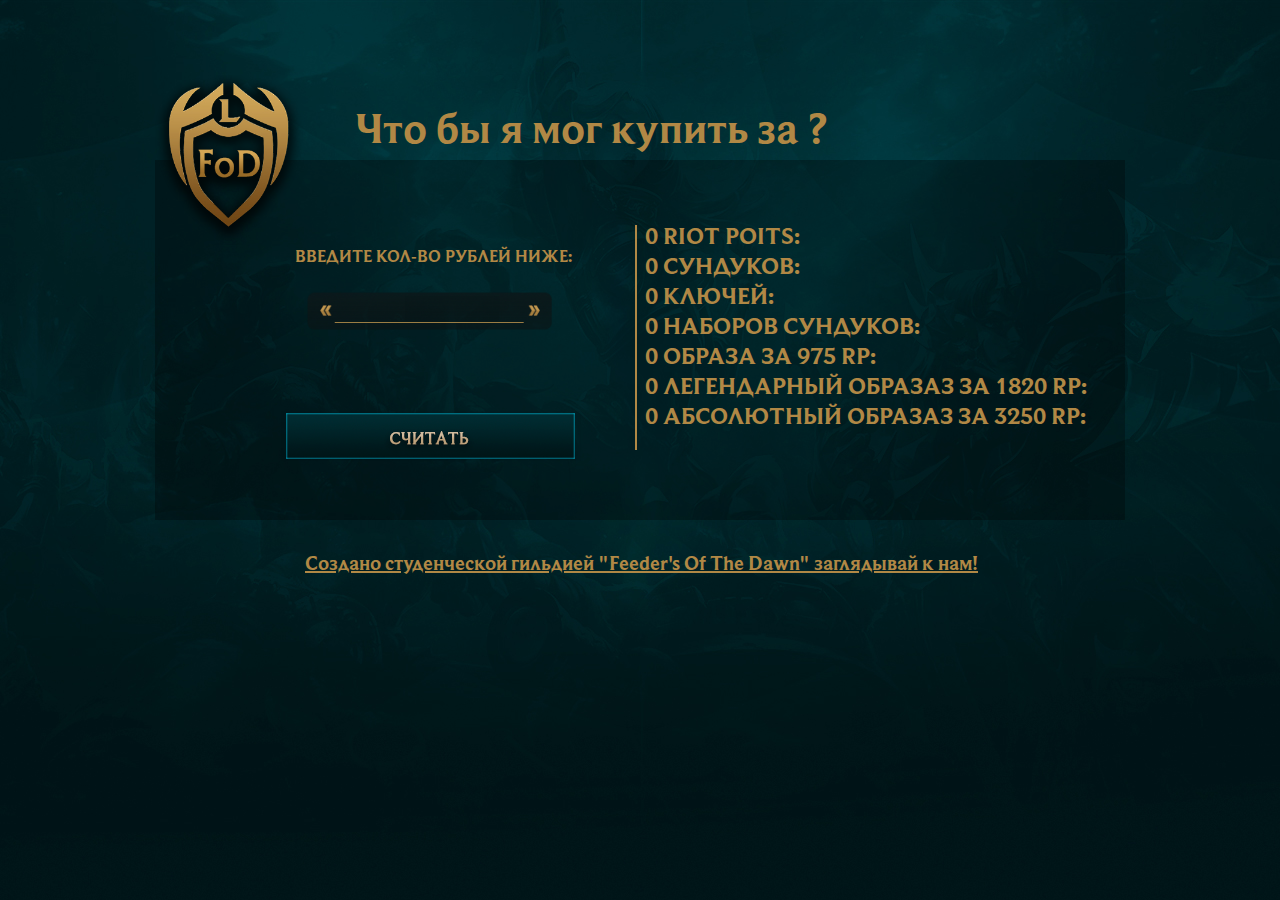
==== index.html @ b9ad7c60 "load release Version V 1.0" ====
<!DOCTYPE html>
<html>
<head>
	<title>Сколько я мог бы купить за?</title>
	<meta charset="utf-8">
	<link rel="stylesheet" type="text/css" href="css/main.css">
	<link rel="stylesheet" type="text/css" href="css/fonts.css">
	<link rel="icon" type="image/png" href="favicon.png"/>
	<script src="main.js"></script>

<!-- Yandex.Metrika counter -->
<script type="text/javascript">
    (function (d, w, c) {
        (w[c] = w[c] || []).push(function() {
            try {
                w.yaCounter37372175 = new Ya.Metrika({
                    id:37372175,
                    clickmap:true,
                    trackLinks:true,
                    accurateTrackBounce:true,
                    webvisor:true,
                    trackHash:true
                });
            } catch(e) { }
        });

        var n = d.getElementsByTagName("script")[0],
            s = d.createElement("script"),
            f = function () { n.parentNode.insertBefore(s, n); };
        s.type = "text/javascript";
        s.async = true;
        s.src = "https://mc.yandex.ru/metrika/watch.js";

        if (w.opera == "[object Opera]") {
            d.addEventListener("DOMContentLoaded", f, false);
        } else { f(); }
    })(document, window, "yandex_metrika_callbacks");
</script>
<noscript><div><img src="https://mc.yandex.ru/watch/37372175" style="position:absolute; left:-9999px;" alt="" /></div></noscript>
<!-- /Yandex.Metrika counter -->
<script>
  (function(i,s,o,g,r,a,m){i['GoogleAnalyticsObject']=r;i[r]=i[r]||function(){
  (i[r].q=i[r].q||[]).push(arguments)},i[r].l=1*new Date();a=s.createElement(o),
  m=s.getElementsByTagName(o)[0];a.async=1;a.src=g;m.parentNode.insertBefore(a,m)
  })(window,document,'script','https://www.google-analytics.com/analytics.js','ga');

  ga('create', 'UA-57283725-4', 'auto');
  ga('send', 'pageview');

</script>

</head>
<body>

<div class="bod">
	<div class="logo"> 
	<a href="https://vk.com/foftd"  target="_blank"></a>
<!-- logo is here -->
	</div>

	<div class="head">
<!-- H1 is here -->
		<h1> Что бы я мог купить за ?</h1>
	</div>
	
	<div class="txter">
		<p id="left">ВВЕДИТЕ КОЛ-ВО РУБЛЕЙ НИЖЕ:</p>


		<div id="left2">
		</div>

		<div class="find">
	
			<input autofocus type="text" maxlength="6" id="one" name="topsearch" onkeyup="return proverka(this);">
	
		</div>
		
		<div class="btn"> 
		
			<input type="button" onclick="GO()" id="btnR"></input>

		</div>

	</div>

<div class="right">
	<p> <span id="Rito"> 0 </span> RIOT POITS:</p>
	<p> <span id="Rito2"> 0 </span> СУНДУКОВ: </p>
	<p> <span id="Rito3"> 0 </span> КЛЮЧЕЙ: </p>
	<p> <span id="Rito4"> 0 </span> НАБОРОВ СУНДУКОВ: </p>
	<p> <span id="Rito5"> 0 </span> ОБРАЗА ЗА 975 RP: </p>
	<p> <span id="Rito6"> 0 </span> ЛЕГЕНДАРНЫЙ ОБРАЗАЗ ЗА 1820 RP: </p>
	<p> <span id="Rito7"> 0 </span> АБСОЛЮТНЫЙ ОБРАЗАЗ ЗА 3250 RP: </p>

</div>

<div class="TY">
<a href="https://vk.com/foftd" target="_blank"> 
	<p>Создано студенческой гильдией "Feeder's Of The Dawn" заглядывай к нам!</p></a>
</a>
</div>

</div>
</body>
</html>
---- css/main.css ----
* {
	margin: 0;
	padding: 0;
	outline: none;	
}
body {
	background: url("../images/bg.png"), url("../images/bg2.png");
	background-color: #001518;
	background-repeat: no-repeat, repeat;
	background-position: top center;
}
h1 {
	font-family: LolFonts;
	font-size: 43px;
	color: #B18845;
}
.bod {
	position: relative;
	margin: 75px auto;
	display: block;
	height: 500px;
	width: 970px;
	/*outline: solid 1px #fff;*/
	background-image: url(../images/txter.png);
	background-repeat: repeat-x;
	background-size:  150px 360px;
	background-position:  100px 85px;
}
.logo {
	position: absolute;
	display: block;
	/*outline: solid 1px #fff;*/
	height: 170px;
	width: 150px;
	background: url(../images/fod.png);
	background-size: 150px;
}
.logo a {
	display: block;
	height: 170px;
	width: 150px;
	/*outline: solid 1px #fff;*/

}
.logo:hover {
	background-image: url(../images/fod2.png);
	background-repeat: no-repeat;
}
.txter {
	position: relative;
	top: 150px;
	left: 80px;
	display: block;
	/*outline: solid 1px #fff;*/
	width: 400px;
	height: 205px;
	padding-top: 20px;
	border-right: solid 2px #B18845;
}
.head {	
	position: absolute;
	left: 200px;
	margin: 25px auto;
	display: block;
	height: 50px;
	width: 500px;
	/*outline: solid 1px #fff;*/
}
#left {
	font-family: LolFonts;
	font-size: 17px;
	color: #B18845;
	padding-left: 60px;
}
#left2 {
	display: block;
	position: relative;
	left: 70px;
	top: 20px;
	height: 0px;
	width: 120px;
	/*outline: solid 1px #fff;*/
	padding-top: 50px;
	padding-left: 130px;
	background: url(../images/find.png);
	background-position: center;
	background-size: 250px;
	background-repeat: no-repeat;
}
.btn {
	margin-top: 70px;
	padding-left: 90px;
	display: block;
	height: 50px;
	width: 300px;
	/*outline: solid 1px #fff;*/
	background-image: url(../images/btn.png);
	background-repeat: no-repeat;
	background-position: center;	
}
.btn:hover {
	background-image: url(../images/btn2.png);
	background-repeat: no-repeat;
}
.right {
	bottom: 80px;
	position: relative;
	display: block;
	/*outline: solid 1px #fff;*/
	height: 250px;
	width: 460px;
	margin-left: 490px;
}
.right p {
	font-family: LolFonts;
	font-size: 24px;
	color: #B18845;
}
input[name=topsearch] {
	width: 95px;
	border: none;
	background: rgba(0,0,0,.01);
	color: #B18845;
	font-size: 20px;
	font-family: LolFonts;
}
.find {
	left: 170px;
	top: -20px;
	/*outline: solid 1px #fff;*/
	display: block;
	position: relative;
	width: 185px;
	height: 25px;
}

#btnR {
	position: relative;
	/*outline: solid 1px #fff;*/
	right: 44px;
	border: none;
	outline: none;
	display: block;
	height: 50px;
	width: 300px;
	background: rgba(0,0,0,.01);
	cursor: pointer;
}
.TY a{
	/*outline: solid 1px #fff;*/
	position: relative;
	cursor: pointer;
	left: 150px;
	border: none;
	display: block;
	height: 23px;
	width: 750px;
	color: #B18845;
	font-size: 20px;
	font-family: LolFonts;

}
---- css/fonts.css ----
/** Generated by FG **/
@font-face {
	font-family: 'LolFontsK';
	src: url('fonts/beaufortforlol-bolditalic.eot');
	src: local('☺'), url('fonts/beaufortforlol-bolditalic.woff') format('woff'), url('fonts/beaufortforlol-bolditalic.ttf') format('truetype'), url('fonts/beaufortforlol-bolditalic.svg') format('svg');
	font-weight: normal;
	font-style: normal;
}

@font-face {
	font-family: 'LolFonts';
	src: url('fonts/beaufortforlol-bold.eot');
	src: local('☺'), url('fonts/beaufortforlol-bold.woff') format('woff'), url('fonts/beaufortforlol-bold.ttf') format('truetype'), url('fonts/beaufortforlol-bold.svg') format('svg');
	font-weight: normal;
	font-style: normal;
}
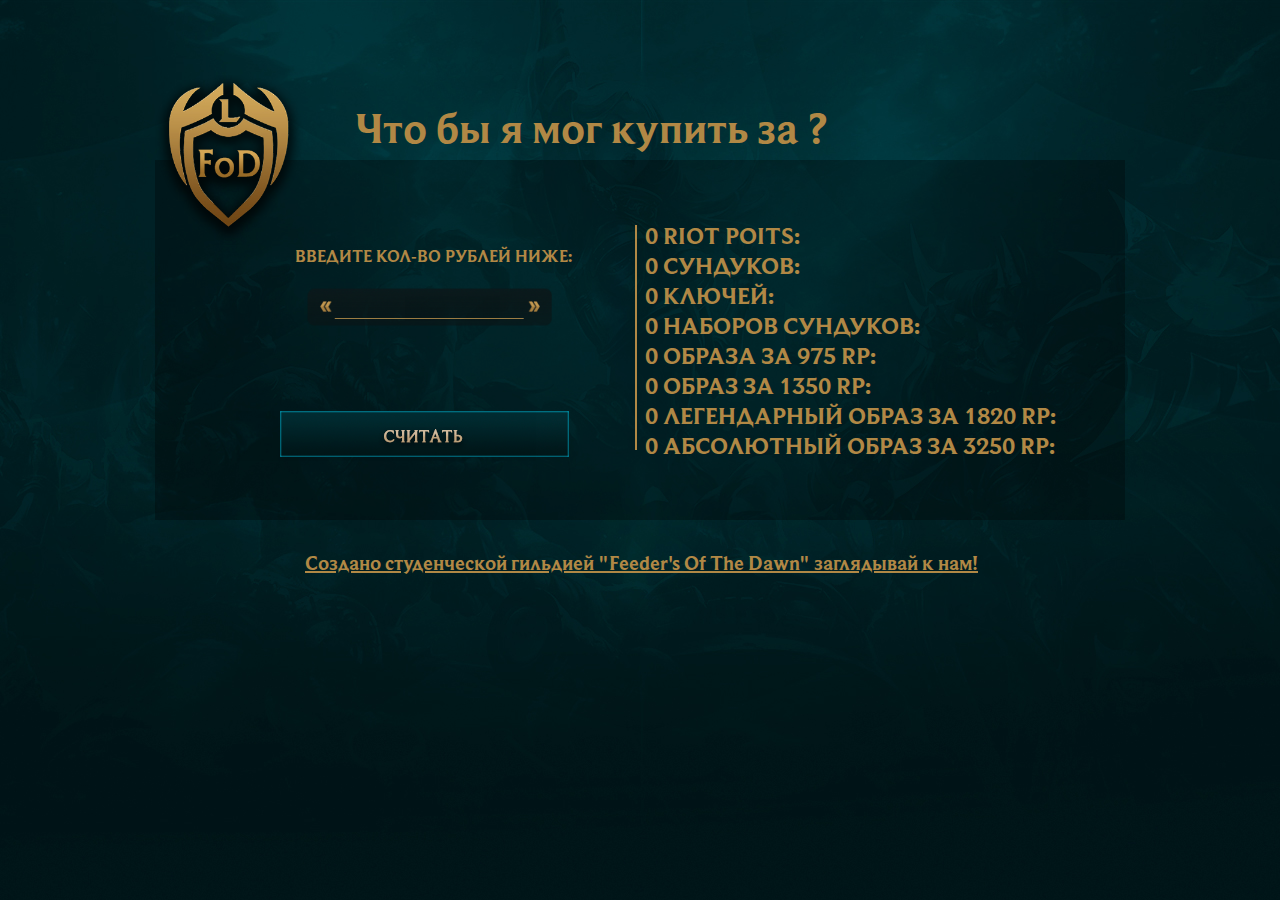
==== commit fc818079: "Переформировал кнопку на спрайты, Добавил образ за 1350 Загружаю все файлы." ====
--- a/index.html
+++ b/index.html
@@ -5,7 +5,9 @@
 	<meta charset="utf-8">
 	<link rel="stylesheet" type="text/css" href="css/main.css">
 	<link rel="stylesheet" type="text/css" href="css/fonts.css">
-	<link rel="icon" type="image/png" href="favicon.png"/>
+	<link rel="icon" type="image/png" href="images/favicon.png" sizes="32x32" />
+	<link rel="icon" type="image/png" href="images/favicon2.png" sizes="64x64" />
+	<link rel="icon" type="image/png" href="images/favicon3.png" sizes="128x128" />
 	<script src="main.js"></script>
 
 <!-- Yandex.Metrika counter -->
@@ -36,71 +38,60 @@
         } else { f(); }
     })(document, window, "yandex_metrika_callbacks");
 </script>
-<noscript><div><img src="https://mc.yandex.ru/watch/37372175" style="position:absolute; left:-9999px;" alt="" /></div></noscript>
-<!-- /Yandex.Metrika counter -->
+
+<!-- Google Analitics  -->
 <script>
   (function(i,s,o,g,r,a,m){i['GoogleAnalyticsObject']=r;i[r]=i[r]||function(){
   (i[r].q=i[r].q||[]).push(arguments)},i[r].l=1*new Date();a=s.createElement(o),
   m=s.getElementsByTagName(o)[0];a.async=1;a.src=g;m.parentNode.insertBefore(a,m)
   })(window,document,'script','https://www.google-analytics.com/analytics.js','ga');
-
   ga('create', 'UA-57283725-4', 'auto');
   ga('send', 'pageview');
-
 </script>
 
 </head>
 <body>
 
-<div class="bod">
-	<div class="logo"> 
-	<a href="https://vk.com/foftd"  target="_blank"></a>
-<!-- logo is here -->
+	<div class="bod">
+		<div class="logo"> 
+			<a href="https://vk.com/foftd"  target="_blank"></a>
+		</div>
+
+		<div class="head">
+			<h1> Что бы я мог купить за ?</h1>
+		</div>
+
+		<div class="txter">
+			<p id="left">ВВЕДИТЕ КОЛ-ВО РУБЛЕЙ НИЖЕ:</p>
+			<div id="left2"></div>
+				<div class="find">
+					<input autofocus type="text" maxlength="6" id="one" name="topsearch" onkeyup="return proverka(this);">
+				</div>
+			<div class="btn"> 
+				<input type="button" onclick="GO()" id="btnR"></input>
+			</div>
+		</div>
+
+	<div class="right">
+		<p> <span id="Rito"> 0 </span> RIOT POITS:</p>
+		<p> <span id="Rito2"> 0 </span> СУНДУКОВ: </p>
+		<p> <span id="Rito3"> 0 </span> КЛЮЧЕЙ: </p>
+		<p> <span id="Rito4"> 0 </span> НАБОРОВ СУНДУКОВ: </p>
+		<p> <span id="Rito5"> 0 </span> ОБРАЗА ЗА 975 RP: </p>
+		<p> <span id="Rito8"> 0 </span> ОБРАЗ ЗА 1350 RP: </p>
+		<p> <span id="Rito6"> 0 </span> ЛЕГЕНДАРНЫЙ ОБРАЗ ЗА 1820 RP: </p>
+		<p> <span id="Rito7"> 0 </span> АБСОЛЮТНЫЙ ОБРАЗ ЗА 3250 RP: </p>
 	</div>
 
-	<div class="head">
-<!-- H1 is here -->
-		<h1> Что бы я мог купить за ?</h1>
+		<div class="TY">
+			<a href="https://vk.com/foftd" target="_blank"> 
+			<p>Создано студенческой гильдией "Feeder's Of The Dawn" заглядывай к нам!</p></a>
+		</div>
 	</div>
-	
-	<div class="txter">
-		<p id="left">ВВЕДИТЕ КОЛ-ВО РУБЛЕЙ НИЖЕ:</p>
 
 
-		<div id="left2">
-		</div>
-
-		<div class="find">
-	
-			<input autofocus type="text" maxlength="6" id="one" name="topsearch" onkeyup="return proverka(this);">
-	
-		</div>
-		
-		<div class="btn"> 
-		
-			<input type="button" onclick="GO()" id="btnR"></input>
-
-		</div>
-
+	<div id="img2">
+		<img src="images/logo2.png">
 	</div>
-
-<div class="right">
-	<p> <span id="Rito"> 0 </span> RIOT POITS:</p>
-	<p> <span id="Rito2"> 0 </span> СУНДУКОВ: </p>
-	<p> <span id="Rito3"> 0 </span> КЛЮЧЕЙ: </p>
-	<p> <span id="Rito4"> 0 </span> НАБОРОВ СУНДУКОВ: </p>
-	<p> <span id="Rito5"> 0 </span> ОБРАЗА ЗА 975 RP: </p>
-	<p> <span id="Rito6"> 0 </span> ЛЕГЕНДАРНЫЙ ОБРАЗАЗ ЗА 1820 RP: </p>
-	<p> <span id="Rito7"> 0 </span> АБСОЛЮТНЫЙ ОБРАЗАЗ ЗА 3250 RP: </p>
-
-</div>
-
-<div class="TY">
-<a href="https://vk.com/foftd" target="_blank"> 
-	<p>Создано студенческой гильдией "Feeder's Of The Dawn" заглядывай к нам!</p></a>
-</a>
-</div>
-
-</div>
 </body>
 </html>
--- a/css/main.css
+++ b/css/main.css
@@ -83,25 +83,31 @@
 	padding-top: 50px;
 	padding-left: 130px;
 	background: url(../images/find.png);
-	background-position: center;
 	background-size: 250px;
 	background-repeat: no-repeat;
 }
+
+/*######################################################*/
+
 .btn {
+	position: absolute;
 	margin-top: 70px;
-	padding-left: 90px;
 	display: block;
-	height: 50px;
-	width: 300px;
+	height: 46px;
+	width: 289px;
+	left: 45px;
 	/*outline: solid 1px #fff;*/
 	background-image: url(../images/btn.png);
 	background-repeat: no-repeat;
-	background-position: center;	
+	background-position:  -2px -52px;
 }
 .btn:hover {
-	background-image: url(../images/btn2.png);
-	background-repeat: no-repeat;
+	background-image: url(../images/btn.png) no-repeat;
+	background-position:  -1px -2px;
 }
+
+/*######################################################*/
+
 .right {
 	bottom: 80px;
 	position: relative;
@@ -161,3 +167,6 @@
 
 }
 
+#img2 {
+	visibility: hidden;
+}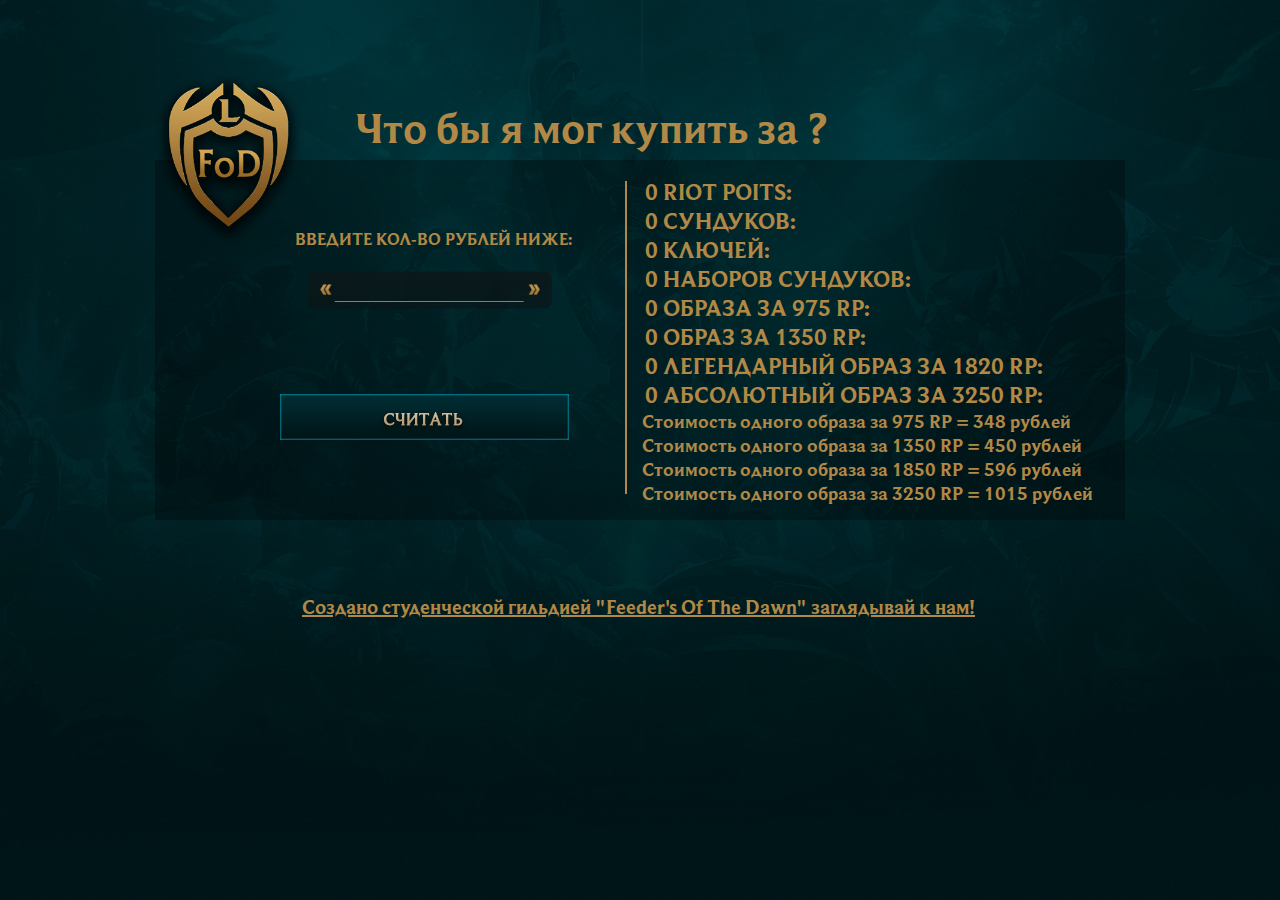
==== commit 232a127b: "Переписаны css стили Дополнены данные по стоимости скинов (статика)" ====
--- a/index.html
+++ b/index.html
@@ -5,39 +5,12 @@
 	<meta charset="utf-8">
 	<link rel="stylesheet" type="text/css" href="css/main.css">
 	<link rel="stylesheet" type="text/css" href="css/fonts.css">
-	<link rel="icon" type="image/png" href="images/favicon.png" sizes="32x32" />
-	<link rel="icon" type="image/png" href="images/favicon2.png" sizes="64x64" />
-	<link rel="icon" type="image/png" href="images/favicon3.png" sizes="128x128" />
+	<link rel="icon" type="image/png" href="favicon.png" sizes="32x32" />
+	<link rel="icon" type="image/png" href="favicon2.png" sizes="64x64" />
+	<link rel="icon" type="image/png" href="favicon3.png" sizes="128x128" />
 	<script src="main.js"></script>
 
-<!-- Yandex.Metrika counter -->
-<script type="text/javascript">
-    (function (d, w, c) {
-        (w[c] = w[c] || []).push(function() {
-            try {
-                w.yaCounter37372175 = new Ya.Metrika({
-                    id:37372175,
-                    clickmap:true,
-                    trackLinks:true,
-                    accurateTrackBounce:true,
-                    webvisor:true,
-                    trackHash:true
-                });
-            } catch(e) { }
-        });
 
-        var n = d.getElementsByTagName("script")[0],
-            s = d.createElement("script"),
-            f = function () { n.parentNode.insertBefore(s, n); };
-        s.type = "text/javascript";
-        s.async = true;
-        s.src = "https://mc.yandex.ru/metrika/watch.js";
-
-        if (w.opera == "[object Opera]") {
-            d.addEventListener("DOMContentLoaded", f, false);
-        } else { f(); }
-    })(document, window, "yandex_metrika_callbacks");
-</script>
 
 <!-- Google Analitics  -->
 <script>
@@ -87,8 +60,14 @@
 			<a href="https://vk.com/foftd" target="_blank"> 
 			<p>Создано студенческой гильдией "Feeder's Of The Dawn" заглядывай к нам!</p></a>
 		</div>
+
+	<div class="price ">
+		<p class="Rp9" >Стоимость одного образа за 975 RP = <span id="obr1"> 348 </span>рублей</p>
+		<p class="Rp9">Стоимость одного образа за 1350 RP = <span id="obr2"> 450 </span>рублей</p>
+		<p class="Rp9">Стоимость одного образа за 1850 RP = <span id="obr3"> 596 </span>рублей</p>
+		<p class="Rp9">Стоимость одного образа за 3250 RP = <span id="obr4"> 1015 </span>рублей</p>
 	</div>
-
+</div>
 
 	<div id="img2">
 		<img src="images/logo2.png">
--- a/css/main.css
+++ b/css/main.css
@@ -48,13 +48,13 @@
 }
 .txter {
 	position: relative;
-	top: 150px;
+	top: 106px;
 	left: 80px;
 	display: block;
 	/*outline: solid 1px #fff;*/
-	width: 400px;
-	height: 205px;
-	padding-top: 20px;
+	width: 390px;
+	height: 266px;
+	padding-top: 47px;
 	border-right: solid 2px #B18845;
 }
 .head {	
@@ -109,17 +109,17 @@
 /*######################################################*/
 
 .right {
-	bottom: 80px;
+	bottom: 211px;
 	position: relative;
 	display: block;
 	/*outline: solid 1px #fff;*/
-	height: 250px;
-	width: 460px;
+	height: 245px;
+	width: 445px;
 	margin-left: 490px;
 }
 .right p {
 	font-family: LolFonts;
-	font-size: 24px;
+	font-size: 23px;
 	color: #B18845;
 }
 input[name=topsearch] {
@@ -156,17 +156,31 @@
 	/*outline: solid 1px #fff;*/
 	position: relative;
 	cursor: pointer;
-	left: 150px;
+	left: 147px;
+    top:-10px;
 	border: none;
 	display: block;
-	height: 23px;
-	width: 750px;
+	height: 22px;
+	width: 687px;
 	color: #B18845;
 	font-size: 20px;
 	font-family: LolFonts;
+}
 
+.TY p{
+	position: relative;
+	top:-29px;
 }
 
 #img2 {
 	visibility: hidden;
+}
+
+.Rp9 {
+	position: relative;
+	top: -246px;
+	left: 487px;
+	font-family: LolFonts;
+	font-size: 19px;
+	color: #B18845;
 }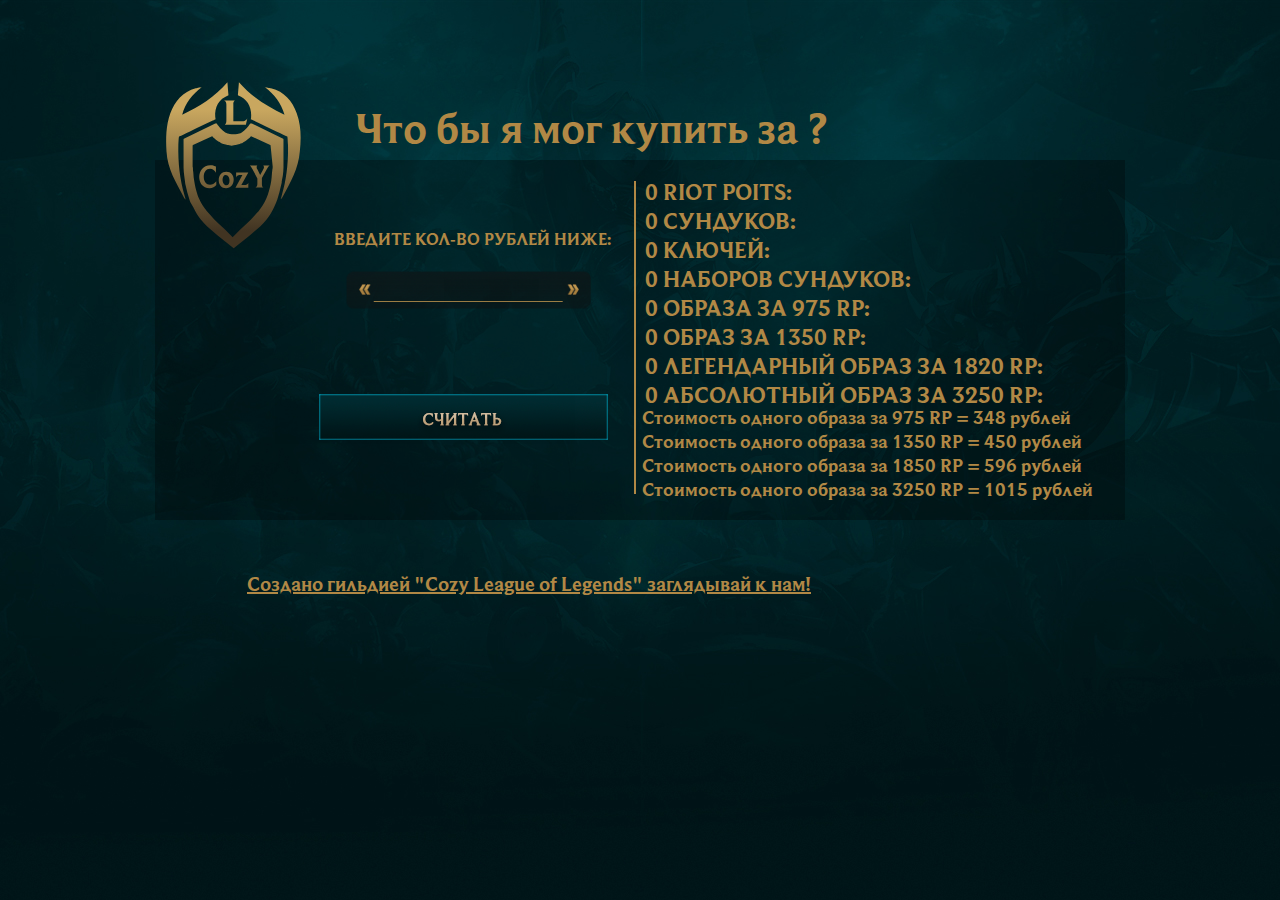
==== commit 581a189e: "Переделка под новые условия" ====
--- a/index.html
+++ b/index.html
@@ -27,7 +27,7 @@
 
 	<div class="bod">
 		<div class="logo"> 
-			<a href="https://vk.com/foftd"  target="_blank"></a>
+			<a href="https://vk.com/fun_league"  target="_blank"></a>
 		</div>
 
 		<div class="head">
@@ -57,8 +57,8 @@
 	</div>
 
 		<div class="TY">
-			<a href="https://vk.com/foftd" target="_blank"> 
-			<p>Создано студенческой гильдией "Feeder's Of The Dawn" заглядывай к нам!</p></a>
+			<a href="https://vk.com/fun_league" target="_blank"> 
+			<p>Создано гильдией "Cozy League of Legends" заглядывай к нам!</p></a>
 		</div>
 
 	<div class="price ">
--- a/css/main.css
+++ b/css/main.css
@@ -28,31 +28,33 @@
 }
 .logo {
 	position: absolute;
-	display: block;
-	/*outline: solid 1px #fff;*/
-	height: 170px;
-	width: 150px;
-	background: url(../images/fod.png);
-	background-size: 150px;
+	display: inline-block;
+/*	outline: solid 1px #fff;*/
+	height: 181px;
+	width: 152px;
+	background: url(../images/all.svg) no-repeat;
+	background-size: 305px;
 }
 .logo a {
 	display: block;
-	height: 170px;
-	width: 150px;
-	/*outline: solid 1px #fff;*/
+	height: 189px;
+	width: 161px;
+/*	outline: solid 1px #fff;*/
 
 }
 .logo:hover {
-	background-image: url(../images/fod2.png);
+	background-image: url(../images/all.svg);
 	background-repeat: no-repeat;
+    background-position: -148px 0px;
+    display: inline-block;
 }
 .txter {
 	position: relative;
 	top: 106px;
-	left: 80px;
+	left: 119px;
 	display: block;
 	/*outline: solid 1px #fff;*/
-	width: 390px;
+	width: 360px;
 	height: 266px;
 	padding-top: 47px;
 	border-right: solid 2px #B18845;
@@ -156,12 +158,12 @@
 	/*outline: solid 1px #fff;*/
 	position: relative;
 	cursor: pointer;
-	left: 147px;
-    top:-10px;
+	left: 92px;
+/*    top:0px;*/
 	border: none;
 	display: block;
-	height: 22px;
-	width: 687px;
+	height: 18px;
+	width: 771px;
 	color: #B18845;
 	font-size: 20px;
 	font-family: LolFonts;
@@ -169,7 +171,7 @@
 
 .TY p{
 	position: relative;
-	top:-29px;
+	top:-62px;
 }
 
 #img2 {
@@ -178,6 +180,7 @@
 
 .Rp9 {
 	position: relative;
+    width: 473px;
 	top: -246px;
 	left: 487px;
 	font-family: LolFonts;
